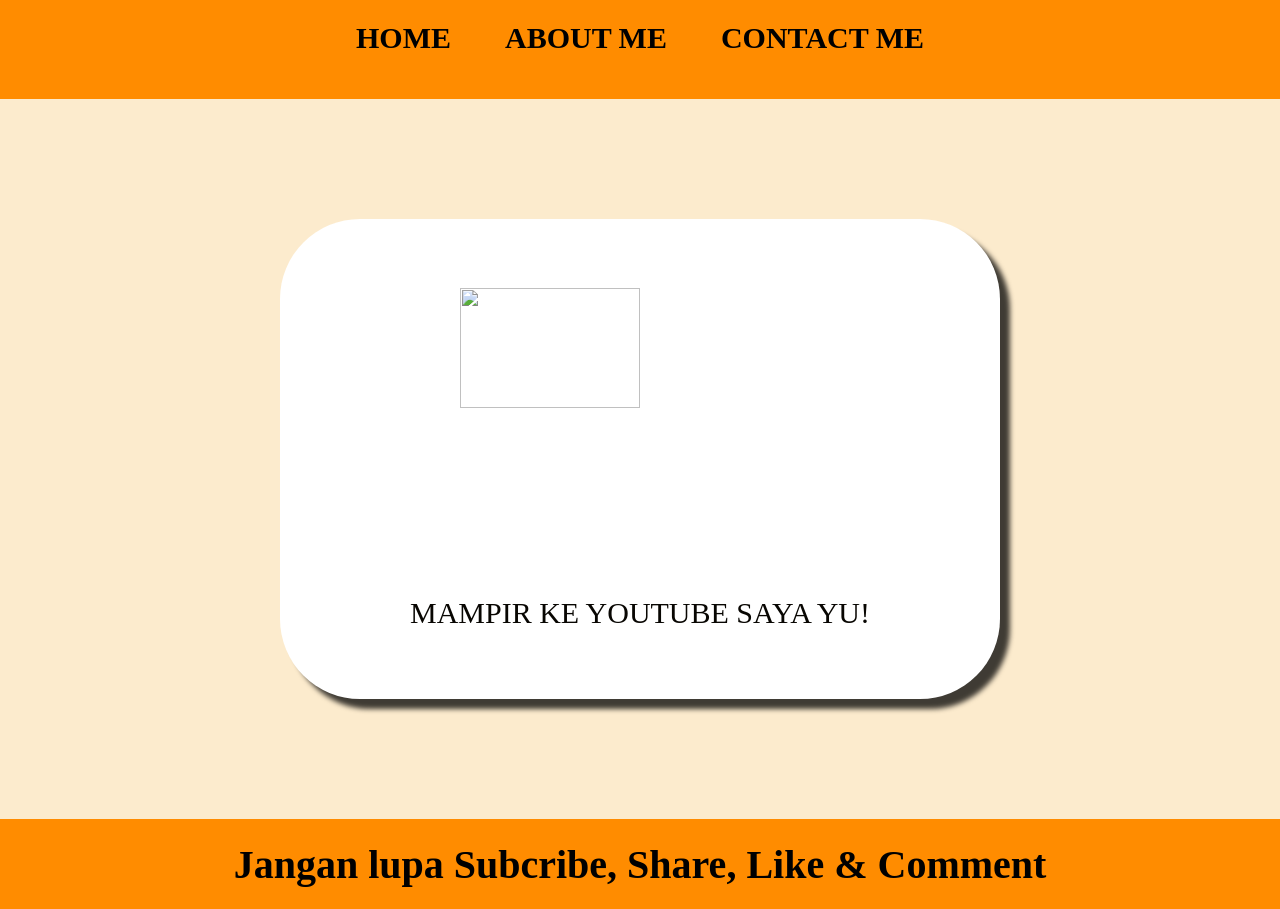
==== index.html @ 1e1da07f "Add files via upload" ====
<html>
    <head>
      <title>SuperHeroKocak</title>
      <link rel="stylesheet" href="style.css" />
    </head>
    <body>
      <div class="container">
     <!-- NAVIGATION BAR -->
      <div class="Container-Navbar">
        <ul class="ul-navbar">
            <li class="li-navbar">
              <a href="#" class="a-navbar">HOME</a>
            </li>
            <li class="li-navbar">
              <a href="about.html" class="a-navbar">ABOUT ME</a>
            </li>
            <li class="li-navbar">
              <a href="contact.html" class="a-navbar">CONTACT ME </a>
            </li>
        </ul>
      </div>
     <!-- NAVIGATION BAR SELESAI -->
 
     <!-- CONTENT 1 -->
      <div class="container-content">
        <a href="https://www.youtube.com/@superhero23Kck" 
         class="a-content">
          <img src="YouTube.png" class="img-content" />
          <p>MAMPIR KE YOUTUBE SAYA YU!</p>
        </a>
        
      </div>
     <!-- CONTENT 1 END -->

     <!-- FOOTER  -->
      <div class="container-footer">
       <h1 class="h1-footer">Jangan lupa Subcribe, Share, Like & Comment
 </h1>
      </div>
     <!-- FOOTER END -->
      <div>
    </body>
</html>
---- style.css ----
*,
html {
    margin: 0;
    padding: 0;
}

body {
    background-color:skyblue
}

.Container {}

.Container-Navbar {
    background-color: darkorange;
    width: 100%;
    height: 11vh;

}

.ul-navbar {
    background-color:darkorange;
    display: flex;
    height: 75px;
    justify-content: center;
    align-items: center;
}

.li-navbar {
    list-style-type: none;
    padding: 20PX;
    margin: 7px;
    color: white;
    font-size: 30px;
}

.li-navbar:hover {
    background-color: rgb(230, 226, 237);
    transition:  .2s ease-in-out;
    transition-delay: .3s;
    border-radius: 30px;
    padding: 12px;
}

.a-navbar {
    color: black;
    text-decoration: none;
    font-weight: 600;
}

.Container-content {
    background-color:lab(93.92% 2.13 17.02);
    display: flex;
    justify-content: center;
    align-items: center;
    height: 80vh;
}

.a-content {
    background-color: white;
    color: lab(1.74% 0.23 1.79);
    text-decoration: none;
    font-size: 30px;
    width: 720px;
    height: 480px;
    display: flex;
    flex-direction: column;
    justify-content: space-evenly;
    align-items: center;
    border-radius: 80px;
    box-shadow: 10px 10px 5px 0px rgba(0,0,0,0.75);
    -webkit-box-shadow: 10px 10px 5px 0px rgba(0,0,0,0.75);
    -moz-box-shadow: 10px 10px 5px 0px rgba(0,0,0,0.75);

}

.img-content {
    width: 50%;
    height: 50%;
    
}

.Container-footer {
    height: 10vh;
    background-color:darkorange;
    display: flex;
    justify-content: center;
    align-items: center;
}

.h1-footer {
    font-size: 40px;

}
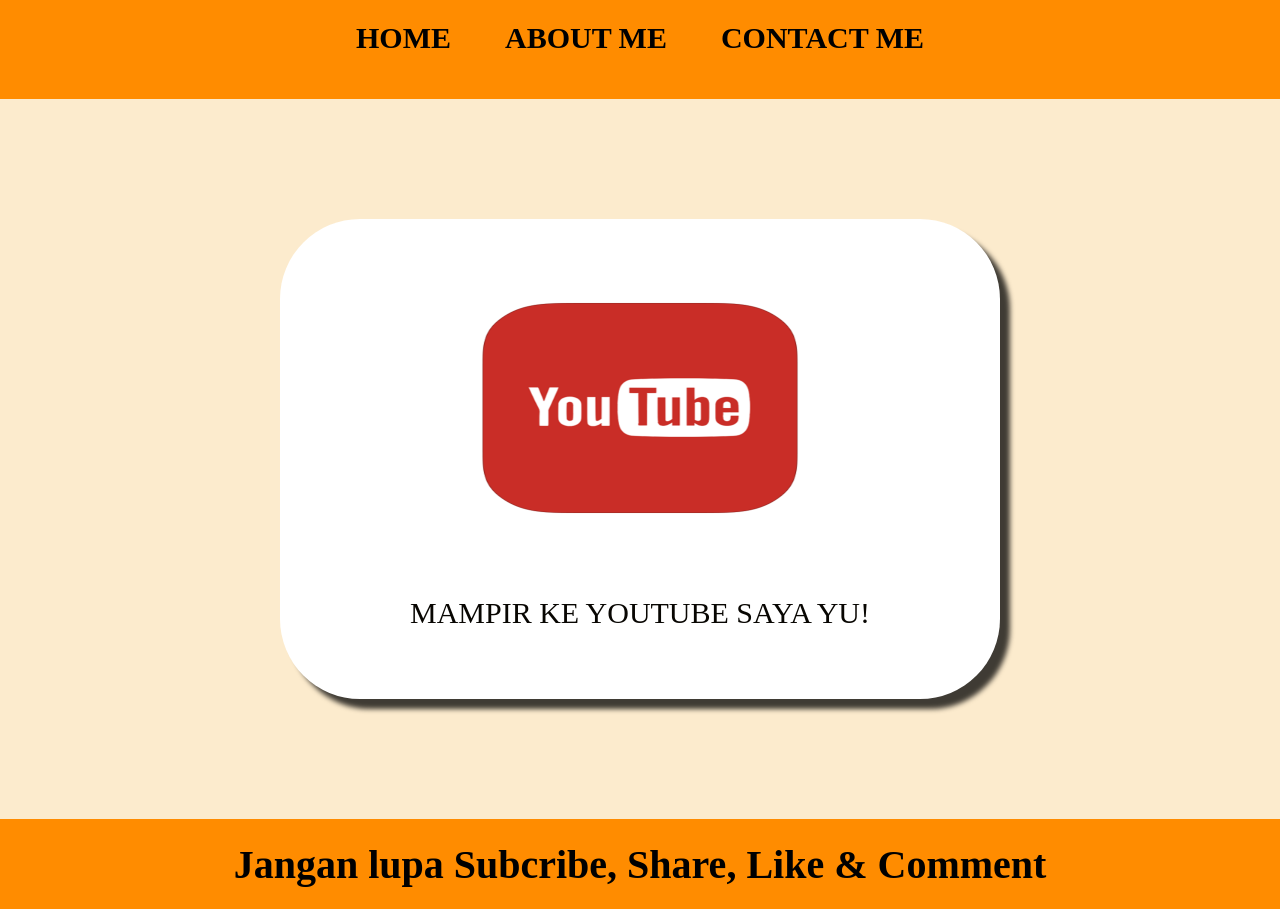
==== commit a1e21022: "Add files via upload Signed-off-by: bcoding71-commits <bcoding71@gmail.com>" ====
--- a/index.html
+++ b/index.html
@@ -25,7 +25,7 @@
       <div class="container-content">
         <a href="https://www.youtube.com/@superhero23Kck" 
          class="a-content">
-          <img src="YouTube.png" class="img-content" />
+          <img src="youtube.png" class="img-content" />
           <p>MAMPIR KE YOUTUBE SAYA YU!</p>
         </a>
         
